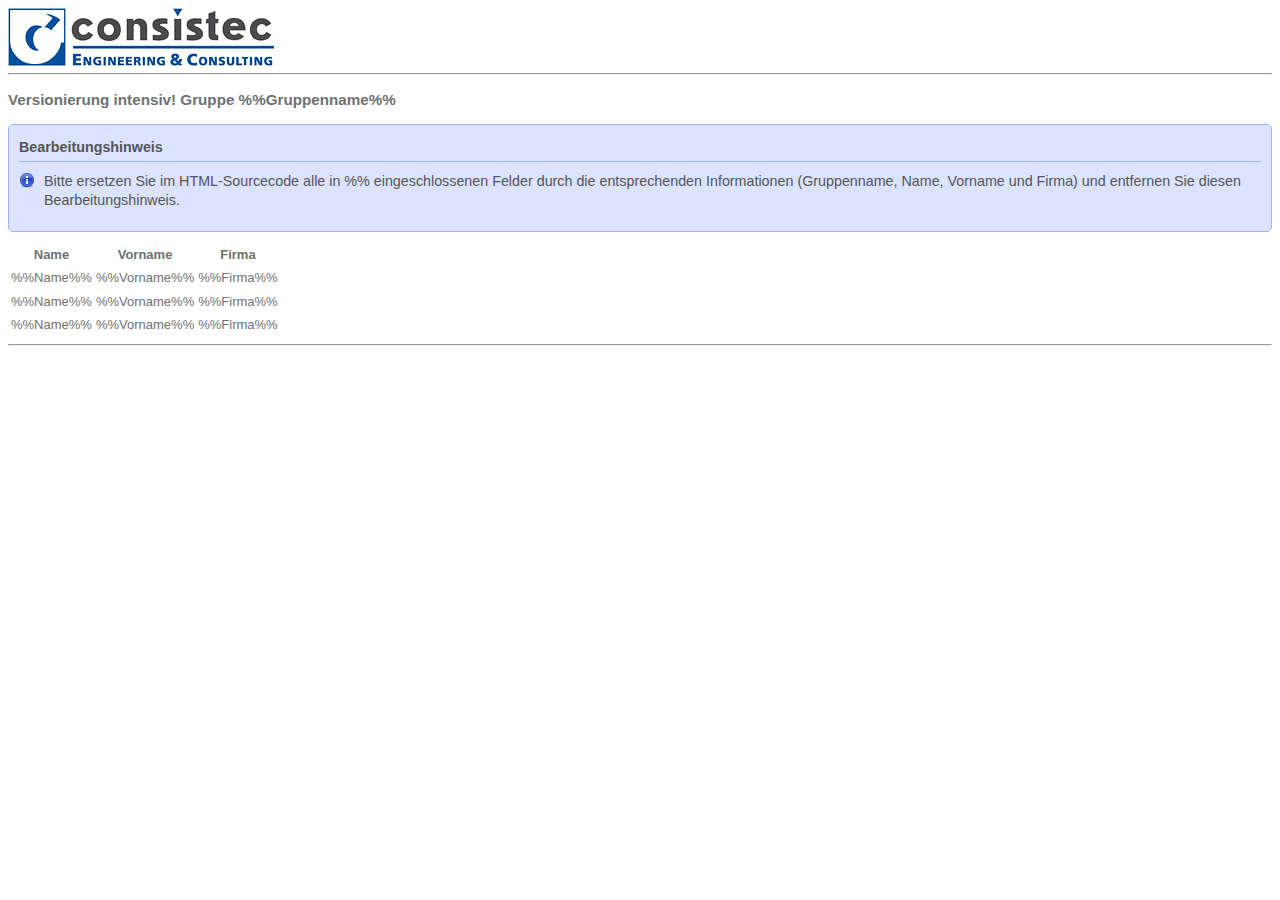
==== Gruppe5.html @ 3fd89951 "initial state" ====
<!DOCTYPE HTML PUBLIC "-//W3C//DTD HTML 4.01 Transitional//EN"
	"http://www.w3.org/TR/html4/loose.dtd">
	
<!-- Bearbeitungshinweis: Ersetzen Sie alle %%Felder%% durch die entsprechenden Informationen -->

<html>
	<head>
		<title>Versionierung intensiv! - Gruppe %%Gruppenname%%</title>
		<link href="default.css" rel="stylesheet" type="text/css">
	</head>
	<body>
		<div id="header">
		<img src="consistec_logo.jpg" alt="consistec Logo"/>
		</div>
		<hr />
		<h3>Versionierung intensiv! Gruppe %%Gruppenname%%</h3>
		<div id="msgbox">
			<h4>Bearbeitungshinweis</h4>
			<p class="msgimg">Bitte ersetzen Sie im HTML-Sourcecode alle in %% eingeschlossenen Felder durch die entsprechenden Informationen (Gruppenname, Name, Vorname und Firma) und entfernen Sie diesen Bearbeitungshinweis.</p>
		</div>
		<div id="intro">
			<table summary="Gruppen-Mitglieder">
				<tr><th>Name</th><th>Vorname</th><th>Firma</th></tr>
				<tr><td>%%Name%%</td><td>%%Vorname%%</td><td>%%Firma%%</td></tr>
				<tr><td>%%Name%%</td><td>%%Vorname%%</td><td>%%Firma%%</td></tr>
				<tr><td>%%Name%%</td><td>%%Vorname%%</td><td>%%Firma%%</td></tr>
			</table>
		</div>
		<hr />
	</body>
</html>
---- default.css ----
html, body {
	color: #707173;
	font-family: Verdana,Arial,Helvetica,sans-serif;
	font-size: 13px;
	line-height: 1.5em;
}

#header {
	font-size: 22px;
	font-weight: bold;
}

#intro {
	width: 60%;
}

#msgbox {
	padding:10px;
	color:#555;
	margin-bottom:10px;
	-moz-border-radius: 5px;
	border-radius: 5px;
	background-color: #DBE3FF;
	border: 1px solid #A2B4EE;
}

#msgbox h4 {
	margin:0;
	font-size:110%;
	padding:3px 0;
	border-bottom:solid 1px #A2B4EE;
}

#msgbox p
{
	margin:0;
	padding:10px;
	font-size:110%
}

#msgbox p.msgimg {
	background-image: url("info.png");
	background-position: left 10px;
	background-repeat: no-repeat;
	padding-left: 25px;
}
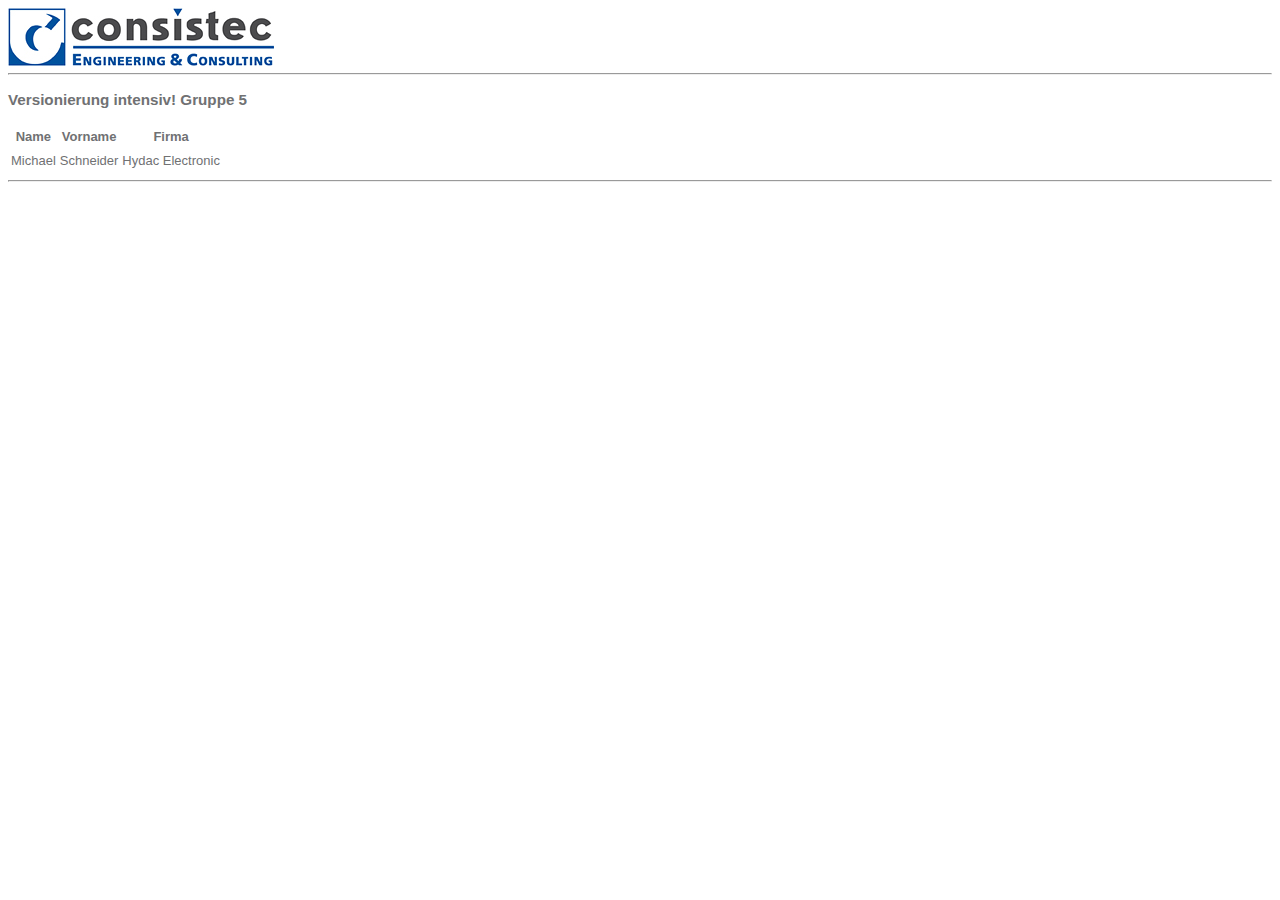
==== commit 0acbd47b: "Merge branch 'master' of github.com:dirkl/ProFit-DVCS" ====
--- a/Gruppe5.html
+++ b/Gruppe5.html
@@ -5,7 +5,7 @@
 
 <html>
 	<head>
-		<title>Versionierung intensiv! - Gruppe %%Gruppenname%%</title>
+		<title>Versionierung intensiv! - Gruppe 5</title>
 		<link href="default.css" rel="stylesheet" type="text/css">
 	</head>
 	<body>
@@ -13,17 +13,11 @@
 		<img src="consistec_logo.jpg" alt="consistec Logo"/>
 		</div>
 		<hr />
-		<h3>Versionierung intensiv! Gruppe %%Gruppenname%%</h3>
-		<div id="msgbox">
-			<h4>Bearbeitungshinweis</h4>
-			<p class="msgimg">Bitte ersetzen Sie im HTML-Sourcecode alle in %% eingeschlossenen Felder durch die entsprechenden Informationen (Gruppenname, Name, Vorname und Firma) und entfernen Sie diesen Bearbeitungshinweis.</p>
-		</div>
+		<h3>Versionierung intensiv! Gruppe 5</h3>
 		<div id="intro">
 			<table summary="Gruppen-Mitglieder">
 				<tr><th>Name</th><th>Vorname</th><th>Firma</th></tr>
-				<tr><td>%%Name%%</td><td>%%Vorname%%</td><td>%%Firma%%</td></tr>
-				<tr><td>%%Name%%</td><td>%%Vorname%%</td><td>%%Firma%%</td></tr>
-				<tr><td>%%Name%%</td><td>%%Vorname%%</td><td>%%Firma%%</td></tr>
+				<tr><td>Michael</td><td>Schneider</td><td>Hydac Electronic</td></tr>
 			</table>
 		</div>
 		<hr />
